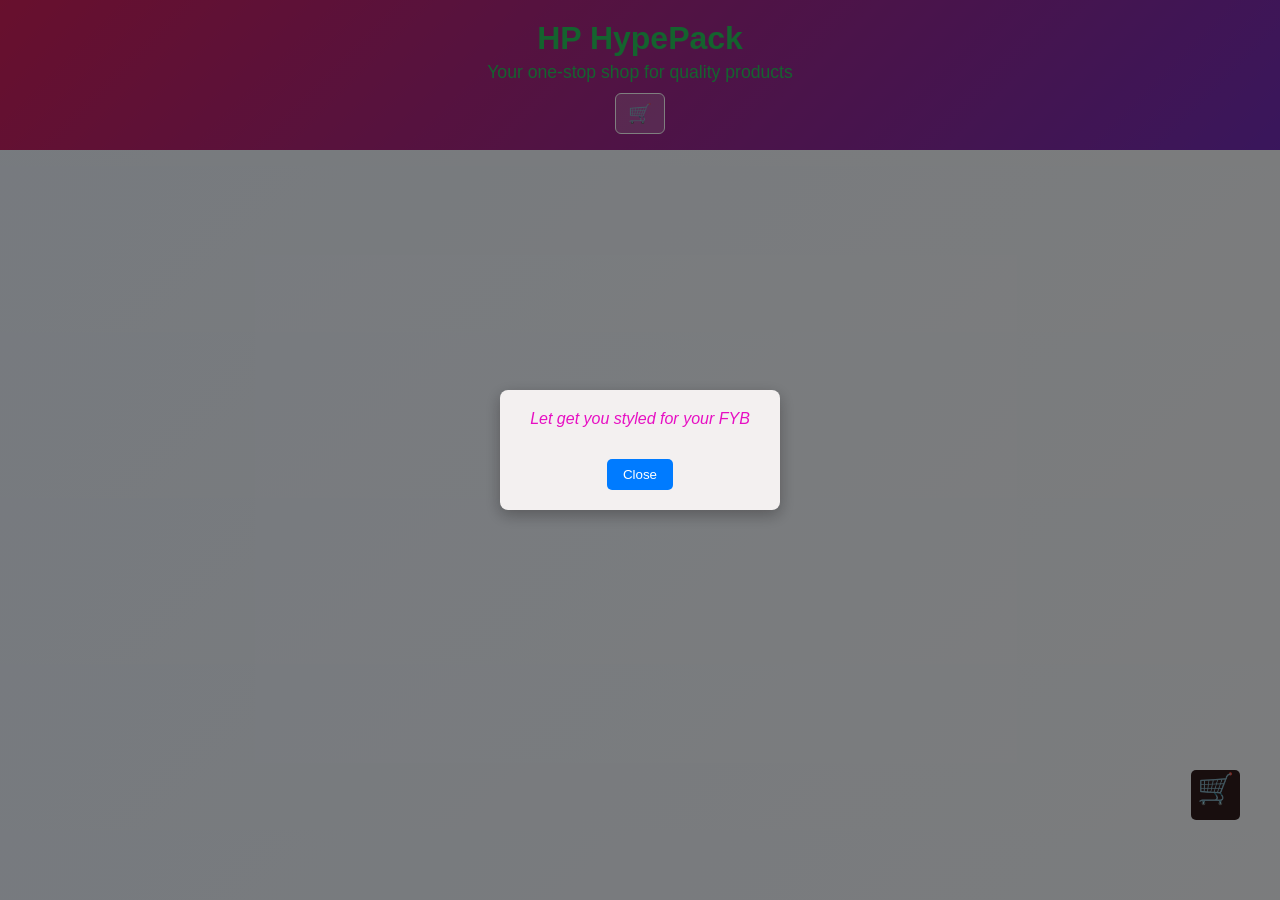
==== index.html @ 3683df9d "updates" ====
<!doctype html>
<html lang="en">

  <head>
    <!-- Primary SEO -->
    <title>Uniosun Store — Instant Delivery on Campus</title>
    <meta name="description"
      content="Shop shirts, sneakers, jerseys, denim, hats, ties, socks, sunglasses and more. Instant delivery within Osun State University campus. Order now via WhatsApp.">
    <meta name="keywords"
      content="Uniosun store, UNIOSUN shopping, Osun State University store, student store Osun, campus delivery Osogbo, buy sneakers Uniosun, buy jersey Uniosun, buy shirt Uniosun, student fashion Osun, cheap shoes UNIOSUN, denim Uniosun, campus clothes Osun State University, face paint costume Osun, plain white shirt UNIOSUN, instant delivery Uniosun">

    <!-- Open Graph (WhatsApp & social previews) -->
    <meta property="og:title" content="Uniosun Store — Student Fashion, Instant Campus Delivery">
    <meta property="og:description"
      content="Shirts, sneakers, jerseys, denim, hats, socks & more. Order and get it delivered instantly within UNIOSUN campus.">
    <meta property="og:image" content="https://yourdomain.com/preview.jpg">
    <meta property="og:url" content="https://yourdomain.com">
    <meta property="og:type" content="website">

    <!-- Canonical -->
    <link rel="canonical" href="https://yourdomain.com">
    <meta charset="UTF-8" />
    <meta name="viewport" content="width=device-width, initial-scale=1.0" />
    <title>Product Store</title>
    <link rel="stylesheet" href="style.css" />
  </head>




  <body>
    <header style="
    background: linear-gradient(135deg, #d1205b 0%, #732db9 100%);
    /* background-image:url(' https://i.ibb.co/b5XmrY1s/Screenshot-20260414-150655.jpg'); */
   
    color: rgb(40, 199, 93);
    padding: 20px;
    text-align: center;
    position: fixed;
    top: 0;
    object-fit: cover;
    height: 150px;
    width: 100%;
    z-index: 1000;
  ">
      <div>

        <h1 style="margin: 0; font-size: 2rem;">HP HypePack</h1>

        <p style="margin: 5px 0 10px; font-size: 1.1rem;">
          Your one-stop shop for quality products
        </p>


        <button class="cartButton" style="
    background: rgba(255, 255, 255, 0.2);
    color: rgb(16, 218, 77);
    border: 1px solid white;
    padding: 8px 12px;
    font-size: 1.2rem;
    cursor: pointer;;
    border-radius: 6px;
    ">
          🛒</button>
      </div>

      <!-- </div> -->
      <!-- <div class="top-right-buttons">
        <a class="top-btn" href="/login.html" style="font-size: 0.8rem; padding: 5px 10px; border-radius: 6px">
          Admin
        </a>
      </div> -->

    </header>
    <!-- Popup Modal -->
    <div id="popup" class="popup">
      <div class="popup-content">
        <i><i></i>Let get you styled for your <i>FYB</i><br /></i></p>
        <button id="close-btn">Close</button>
      </div>
    </div>


    <main class="main-content">


      <div id="loader" class="loader"></div>
      <section id="productList" class="product-list">
        <!-- Products will be rendered here -->
      </section>
    </main>

    <section id="cart" class="cart">
      <h2>Your Cart</h2>
      <button id="closeCartButton">Back</button>
      <div id="cartItems" class="cart-items">
        <!-- Cart items will be displayed here -->
      </div>
      <div id="cartTotal" class="cart-total">
        <!-- Total price will be displayed here -->
      </div>
      <button id="checkoutButton">Checkout</button>
    </section>



    <button class="cartButton" id="butt">🛒</button>

    <script type="module" src="config.js"></script>
    <script type="module" src="script-2.js"></script>
  </body>

</html>
---- style.css ----
/* --- Global base --- */
:root {
  --bg: #f7f2f4;
  --card: #e0d5d5;
  --text: #20232a;
  --muted: #6b7280;
  --primary: #18099c;
  --primary-dark: #1e40af;
  --success: #16a34a;
  --danger: #dc2626;
  --border-radius: 10px;
  --shadow: 0 8px 20px rgba(0, 0, 0, 0.08);
}

* {
  box-sizing: border-box;
}

body {
  margin: 0;
  font-family: "Segoe UI", Tahoma, Geneva, Verdana, sans-serif;
  background: linear-gradient(135deg, #eff6ff, #f8fafc);
  color: var(--text);
}

a {
  color: inherit;
  text-decoration: none;
}
button
.button {
  display: inline-flex;
  align-items: right;
  justify-content: right;
  border: none;
  border-radius: 8px;
  padding: 10px 16px;
  font-weight: 600;
  margin-top: 10px;
  /* cursor: pointer; */
  transition:
    transform 0.15s ease,
    background-color 0.2s ease;
}

.main-content {
  padding-top: 150px; /* Adjust based on header height */
}
button:hover,
.button:hover {
  transform: translateY(-1px);
}

.button {
  background-color: var(--primary);
  color: rgb(248, 240, 240);
}

.button:hover {
  background-color: var(--primary-dark);
}

.container {
  max-width: 1200px;
  padding: 1.5rem;
  margin-inline: auto;
}

.page-header {
  display: flex;
  justify-content: space-between;
  align-items: center;
  margin-bottom: 1rem;
}

.page-title {
  margin: 0;
  font-size: 1.75rem;
}

.section-card {
  background: var(--card);
  border-radius: var(--border-radius);
  border: 1px solid #e5e7eb;
  box-shadow: var(--shadow);
  padding: 1rem;
}

.input-group {
  margin-bottom: 1rem;
}

.input-group label {
  display: block;
  margin-bottom: 0.35rem;
  font-weight: 600;
}

.input-group input,
.input-group select {
  width: 100%;
  border: 1px solid #d1d5db;
  border-radius: 8px;
  padding: 0.75rem;
  font-size: 1rem;
  background: #fff;
}

.error-message {
  color: var(--danger);
  font-size: 0.875rem;
}

/* --- Admin & dashboard page --- */
.admin-container,
.dashboard-container {
  min-height: 100vh;
  background: var(--bg);
  padding: 1.5rem;
}

.admin-panel {
  margin-top: 1rem;
  display: grid;
  grid-template-columns: 1fr;
  gap: 1.5rem;
}

@media (min-width: 920px) {
  .admin-panel {
    grid-template-columns: 2fr 1fr;
  }
}

.card {
  background: var(--card);
  border: 1px solid #e5e7eb;
  border-radius: var(--border-radius);
  box-shadow: var(--shadow);
  padding: 1.25rem;
}

.admin-header,
.dashboard-header {
  display: flex;
  justify-content: space-between;
  align-items: center;
  gap: 1rem;
  margin-bottom: 1rem;
}

.admin-header h1,
.dashboard-header h1 {
  margin: 0;
  font-size: 1.5rem;
}

.product-list {
  display: grid;
  gap: 0.5rem;
  grid-template-columns: repeat(2, 1fr);
  padding: 0.5rem;
}

.product-card {
  background: var(--card);
  border: 1px solid #e5e7eb;
  border-radius: 4px;
  /* box-shadow: var(--shadow); */
  padding: 0.4rem;
  display: flex;
  flex-direction: column;
  align-items: flex-start;
  gap: 0.2rem;
  overflow: hidden;
}
.product-image {
  width: 100%;
  height: 150px;
  background-size: contain;     /* full product visible, no crop */
  background-position: center;
  background-repeat: no-repeat;
  background-color: #fff;       /* white bg behind product */
  border-radius: 4px;
}

.product-card img {
  width: 100%;
  height: 120px;
  object-fit: cover;
  border-radius: 8px;
  background: #fcf9f9;
  display: block;
  padding: 6px;
  flex-shrink: 0;
  margin-bottom: 0;
}

.product-card h3 {
  margin: 0;
  font-size: 0.7.5rem;
  line-height: 1.3;
  display: -webkit-box;
}

.product-card p {
  margin: 0;
  font-size: 0.8rem;
  color: var(--muted);
}

.product-info {
  flex: 1;
  width: 100%;
  display: flex;
  flex-direction: column;
  gap: 0.2rem;
}

.product-card .actions {
  margin-top: 0.2rem;
  display: flex;
  flex-wrap: nowrap;
  gap: 0.3rem;
  width: 100%;
  align-items: center;
}

.product-card .actions button {
  /* flex: 1; */
  display: flex;
  min-width: 0;
  padding: 0.2.5rem 0.3rem;
  font-size: 0.78rem;
}

.product-card .actions .add-to-cart {
  background: var(--success);
  color: white;
}

.product-card .actions .increment,
.product-card .actions .decrement {
  background: #334155;
  color: white;
  font-size: 1rem;
  width: 32px;
  height: 32px;
}

.product-card .actions .decrement {
  background: var(--danger);
}

.cart {
  display: none;
  position: fixed;
  top: 0;
  right: 0;
  width: 350px;
  height: 70vh;
  background: var(--card);
  border-left: 1px solid #e5e7eb;
  box-shadow: -4px 0 12px rgba(0, 0, 0, 0.15);
  padding: 1.5rem;
  overflow-y: auto;
  z-index: 1000;
}

.cart h2 {
  margin-top: 0;
}

.cart-items {
  display: flex;
  flex-direction: column;
  gap: 0.75rem;
}

.cart-item {
  display: grid;
  /* grid-template-columns: auto 1fr auto;
  align-items: flex; */
  gap: 0.75rem;
  padding: 0.7rem;
  border: 1px solid #e5e7eb;
  border-radius: 8px;
}

.cart-item img {
  width: 50px;
  height: 50px;
  object-fit: contain;
  border-radius: 6px;
}

.cart-item p {
  margin: 0;
}

.cart-total {
  margin-top: 1rem;
  font-weight: 700;
  font-size: 1.1rem;
}

@media (max-width: 760px) {
  .card,
  .admin-container,
  .dashboard-container {
    padding: 1rem;
  }

  header,
  .admin-header,
  .dashboard-header {
    flex-wrap: wrap;
    gap: 0.75rem;
  }

  .product-card img {
    width: 85px;
    height: 85px;
  }

  header {
    flex-direction: column;
    text-align: center;
  }

  header > div:first-child {
    order: 1;
  }

  header > div:last-child {
    order: 2;
  }
}

/* Cart Styles */
.cart {
  display: none;
  position: fixed;
  top: 0;
  right: 0;
  width: 300px;
  height: 100%;
  background-color: #d1d5da;
  padding: 20px;
  box-shadow: -2px 0 5px rgba(0, 0, 0, 0.1);
}

.cart h2 {
  margin-top: 0;
}

.cart-items {
  margin-bottom: 20px;
}

.cart-total {
  font-size: 18px;
  font-weight: bold;
  margin-bottom: 20px;
}

.cart button {
  background-color: #08661e;
  color: rgb(231, 227, 227);
  border: none;
  padding: 10px 20px;
  cursor: pointer;
  width: 100%;
}

.cart button:hover {
  background-color: #218838;
}
/* Make sure the parent allows positioning (body is fine) */
.top-right {
  margin: 0;
  padding: 0;
  position: relative;
}

.top-right-buttons {
  position: fixed;    /* keeps container in the viewport */
  top: 10px;
  right: 10px;
  display: flex;
  flex-direction: column; /* stack buttons vertically */
  gap: 10px;             /* space between buttons */
  z-index: 1000;
}
#butt {
  position: fixed;    /* keeps container in the viewport */
  bottom: 80px;
  right: 40px;
  display: flex;
  flex-direction: column; /* stack buttons vertically */
  gap: 10px;           /* space between buttons */
  z-index: 1000;
}

#butt {
  /* padding: 10px 10px; */
  padding-bottom: 15px;
  background-color: #301d1d;
  color: #fffdfd;
  border: none;
  height: 50px;
  border-radius: 5px;
  cursor: pointer;
  align-items: center;
  font-size: 30px;
   /* font-size: 1.2rem; */
}

  .top-btn {
  padding: 2px 8px;
  /* background-color: #007bff; */
  color:  #4b0996;
  border: none;
  border-radius: 5px;
  cursor: pointer;
  font-size: 15px;
}


/* Dark overlay background */
.popup {
  position: fixed;          /* stays on screen */
  top: 0;
  left: 0;
  width: 100%;
  height: 100%;
  background-color: rgba(0,0,0,0.5); /* semi-transparent */
  display: flex;
  justify-content: center;
  align-items: center;
  visibility: visible;      /* visible by default, you can toggle */
  opacity: 1;
  transition: opacity 0.3s ease;
  z-index: 2000;
}

/* The popup box */
.popup-content {
  background-color: #f3f0f0;
  padding: 20px 30px;
  border-radius: 8px;
  text-align: center;
  box-shadow: 0 5px 15px rgba(15, 13, 13, 0.3);
  min-width: 250px;
  color: #e70fc3;
}

/* Close button */
#close-btn {
  margin-top: 15px;
  padding: 8px 16px;
  cursor: pointer;
  background-color: #007bff;
  border: none;
  color: white;
  border-radius: 5px;
}
/* Full-screen loader overlay */
.loader {
  position: fixed;
  bottom: 0;
  left: 0;
  width: 100%;
  height: 80%;
  background-color: #a19b9b;
  display: flex;
  justify-content: center;
  align-items: center;
  z-index: 99;
}

/* Spinner circle */
.loader::after {
  content: "";
  width: 50px;
  height: 50px;
  border: 5px solid #f3f3f3; /* Light grey */
  border-top: 5px solid #007bff; /* Blue */
  border-radius: 50%;
  animation: spin 1s linear infinite;
}

/* Spin animation */
@keyframes spin {
  0% { transform: rotate(0deg); }
  100% { transform: rotate(360deg); }
}

/* Optional: adjust size for mobile */
@media (max-width: 768px) {
  .top-btn {
    padding: 8px 16px;
    font-size: 14px;
  }
}
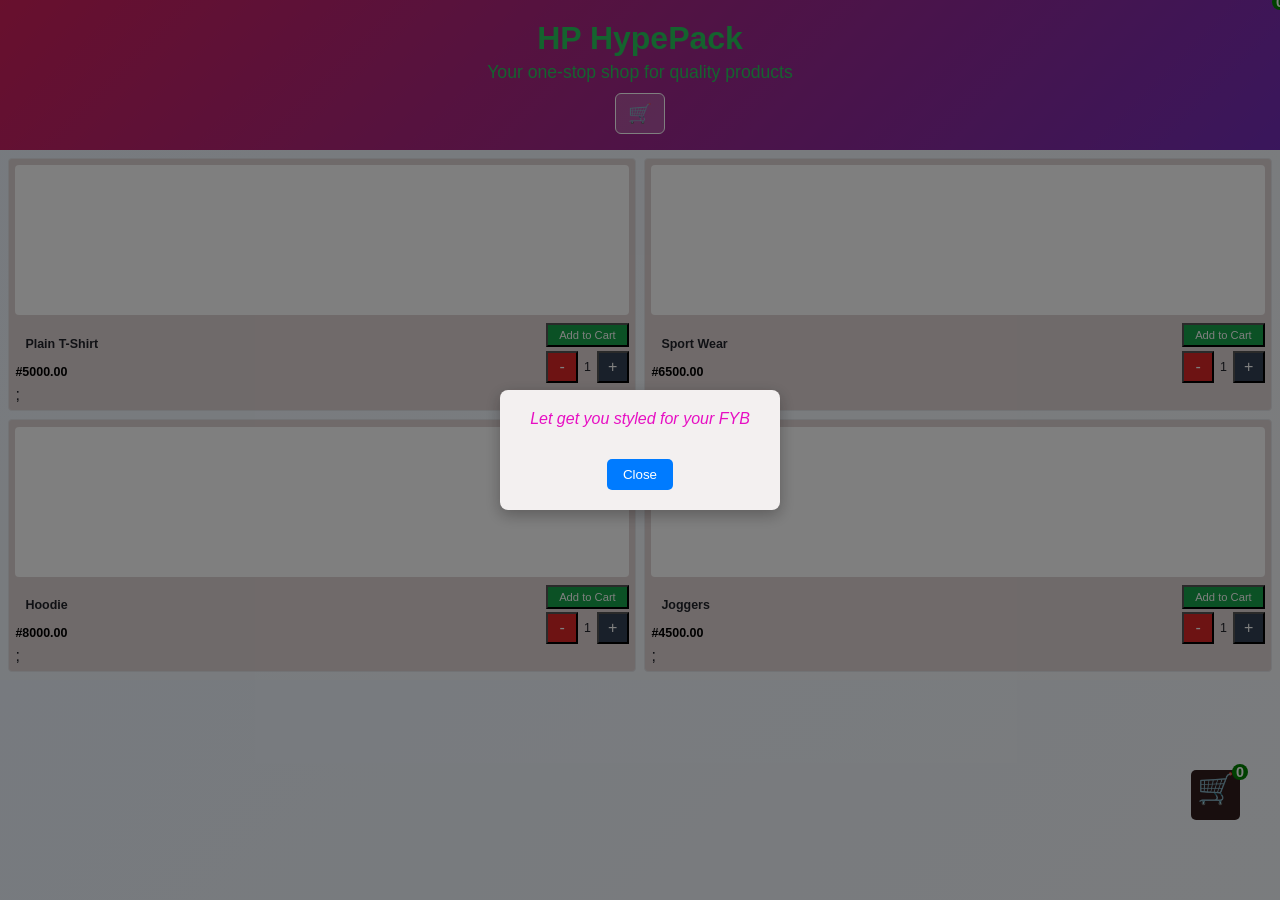
==== commit d39d534f: "updates" ====
--- a/index.html
+++ b/index.html
@@ -52,7 +52,7 @@
         </p>
 
 
-        <button class="cartButton" style="
+        <button class="cartButton" aria-label="Cart" style="
     background: rgba(255, 255, 255, 0.2);
     color: rgb(16, 218, 77);
     border: 1px solid white;
@@ -61,8 +61,13 @@
     cursor: pointer;;
     border-radius: 6px;
     ">
-          🛒</button>
+          🛒
+          <span class="badge">0</span>
+        </button>
       </div>
+
+
+
 
       <!-- </div> -->
       <!-- <div class="top-right-buttons">
@@ -82,6 +87,11 @@
 
 
     <main class="main-content">
+
+
+
+
+
 
 
       <div id="loader" class="loader"></div>
@@ -104,7 +114,9 @@
 
 
 
-    <button class="cartButton" id="butt">🛒</button>
+    <button class="cartButton" aria-label="Cart" id="butt">🛒
+      <span class="badge">0</span>
+    </button>
 
     <script type="module" src="config.js"></script>
     <script type="module" src="script-2.js"></script>
--- a/style.css
+++ b/style.css
@@ -186,7 +186,7 @@
 
 .product-card img {
   width: 100%;
-  height: 120px;
+  height: 100%;
   object-fit: cover;
   border-radius: 8px;
   background: #fcf9f9;
@@ -198,7 +198,8 @@
 
 .product-card h3 {
   margin: 0;
-  font-size: 0.7.5rem;
+  padding: 10px;
+  font-size: 1rem;
   line-height: 1.3;
   display: -webkit-box;
 }
@@ -209,34 +210,103 @@
   color: var(--muted);
 }
 
-.product-info {
-  flex: 1;
-  width: 100%;
-  display: flex;
-  flex-direction: column;
-  gap: 0.2rem;
-}
-
-.product-card .actions {
-  margin-top: 0.2rem;
-  display: flex;
-  flex-wrap: nowrap;
-  gap: 0.3rem;
-  width: 100%;
-  align-items: center;
-}
-
-.product-card .actions button {
-  /* flex: 1; */
-  display: flex;
-  min-width: 0;
-  padding: 0.2.5rem 0.3rem;
-  font-size: 0.78rem;
-}
+;
 
 .product-card .actions .add-to-cart {
   background: var(--success);
   color: white;
+  flex: 10;
+  gap: 10.3rem;
+  font-size: 0.75rem;
+}
+
+  .product-row {
+        display: grid;
+        grid-template-columns: 1fr 1fr;
+        gap: 10px;
+        padding: 0 16px 16px;
+      } */
+
+      .product-card {
+        background: var(--bg-card);
+        border-radius: 10px;
+        overflow: hidden;
+        box-shadow: var(--shadow-card);
+        border: 1px solid var(--border);
+        transition: background 0.3s ease, border-color 0.3s ease;
+      }
+
+      .product-card img {
+        width: 100%;
+        height: 100px;
+        object-fit: cover;
+        display: block;
+      }
+
+    .product-info {
+  width: 100%;
+  display: flex;
+  flex-direction: row;      /* text left, buttons right */
+  align-items: center;
+  justify-content: space-between;
+  gap: 0.4rem;
+  margin-top: 0.3rem;
+}
+
+.product-text {
+  display: flex;
+  flex-direction: column;   /* name on top, price below */
+  gap: 0.15rem;
+  flex: 1;
+}
+
+.product-card h3 {
+  margin: 0;
+  font-size: 0.78rem;
+  line-height: 1.2;
+}
+
+.product-card p {
+  margin: 0;
+  font-size: 0.78rem;
+  font-weight: 700;
+  color: #000;
+}
+
+.product-card .actions {
+  display: flex;
+  flex-direction: column;   /* Add to Cart on top, counter below */
+  gap: 0.2rem;
+  align-items: center;
+}
+
+.product-card .add-to-cart {
+  width: 100%;
+  padding: 0.25rem 0.4rem;
+  font-size: 0.7rem;
+  background: var(--success);
+  color: white;
+}
+
+.product-card .counter {
+  display: flex;
+  flex-direction: row;
+  align-items: center;
+  gap: 0.2rem;
+}
+
+.product-card .decrement,
+.product-card .increment {
+  width: 24px;
+  height: 24px;
+  font-size: 0.8rem;
+  padding: 0;
+}
+
+.product-card .quantity {
+  font-size: 0.78rem;
+  min-width: 12px;
+  text-align: center;
 }
 
 .product-card .actions .increment,
@@ -503,3 +573,24 @@
     font-size: 14px;
   }
 }
+
+.cart-badge {
+        position: relative;
+        display: inline-block;
+      }
+
+      .badge {
+        position: absolute;
+        top: -6px;
+        right: -8px;
+        background:green;
+        color: white;
+        font-size: 0.9rem;
+        font-weight: 800;
+        width: 16px;
+        height: 16px;
+        border-radius: 50%;
+        display: flex;
+        align-items: center;
+        justify-content: center;
+      }
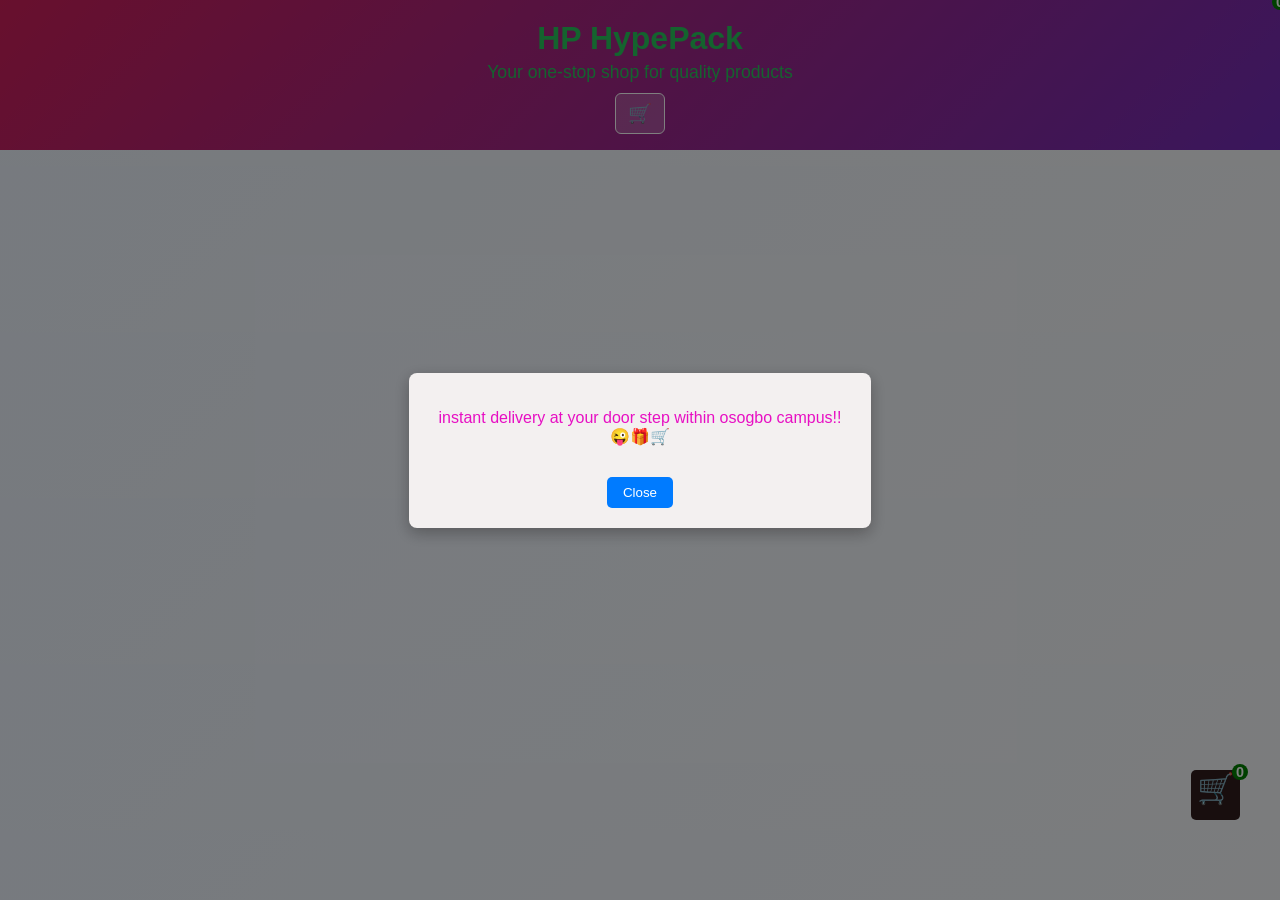
==== commit 041a7a02: "updates" ====
--- a/index.html
+++ b/index.html
@@ -13,12 +13,13 @@
     <meta property="og:title" content="Uniosun Store — Student Fashion, Instant Campus Delivery">
     <meta property="og:description"
       content="Shirts, sneakers, jerseys, denim, hats, socks & more. Order and get it delivered instantly within UNIOSUN campus.">
-    <meta property="og:image" content="https://yourdomain.com/preview.jpg">
-    <meta property="og:url" content="https://yourdomain.com">
+    <meta property="og:image"
+      content="https://uniosunstore.com/https://i.ibb.co/6jJ9VJ7/Screenshot-20260414-150714.jpg">
+    <meta property="og:url" content="https://uniosunstore.com">
     <meta property="og:type" content="website">
 
     <!-- Canonical -->
-    <link rel="canonical" href="https://yourdomain.com">
+    <link rel="canonical" href="https://uniosunstore.com">
     <meta charset="UTF-8" />
     <meta name="viewport" content="width=device-width, initial-scale=1.0" />
     <title>Product Store</title>
@@ -80,7 +81,7 @@
     <!-- Popup Modal -->
     <div id="popup" class="popup">
       <div class="popup-content">
-        <i><i></i>Let get you styled for your <i>FYB</i><br /></i></p>
+        <p> instant delivery at your door step within osogbo campus!! <br /> 😜🎁🛒</p>
         <button id="close-btn">Close</button>
       </div>
     </div>
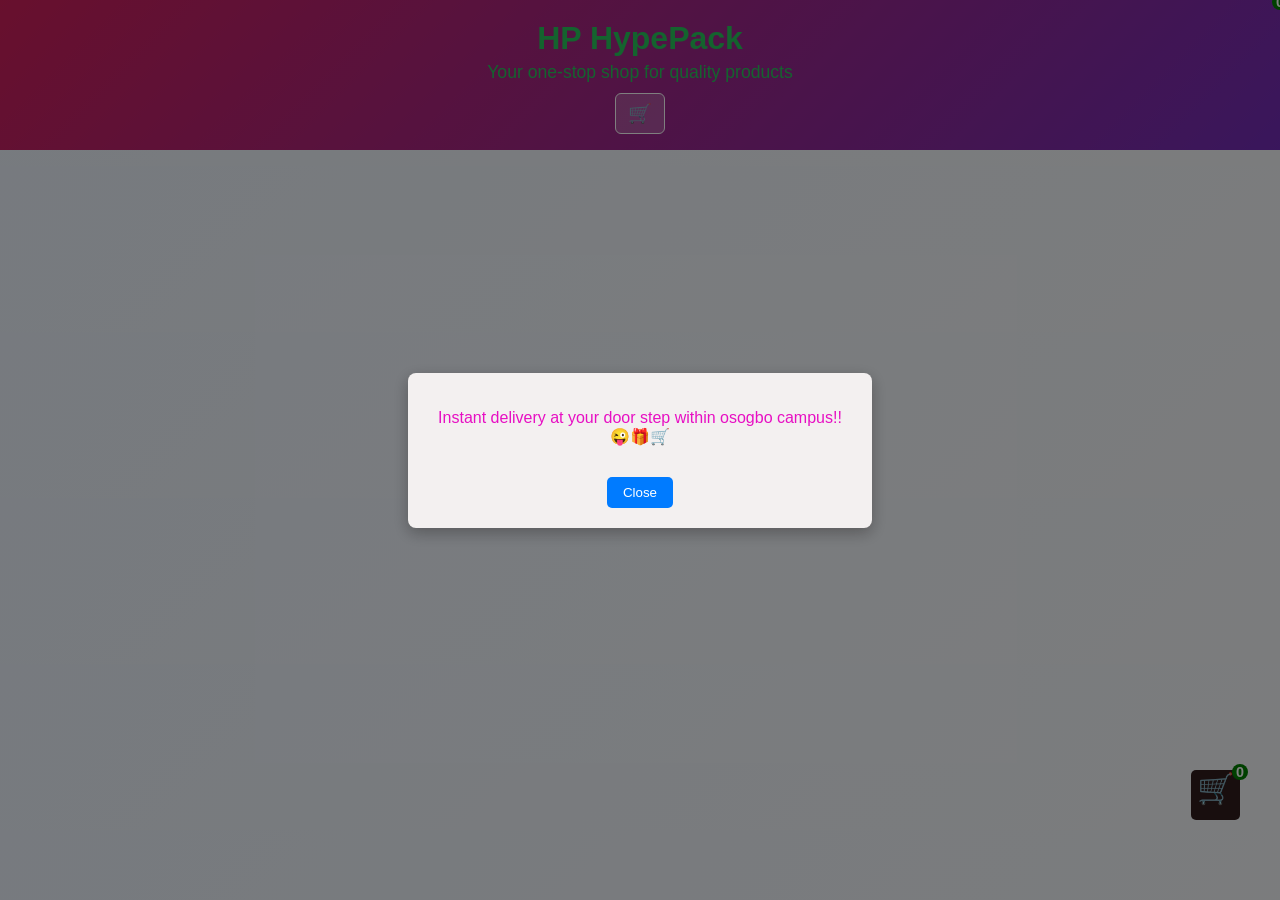
==== commit b23bf372: "updates" ====
--- a/index.html
+++ b/index.html
@@ -17,7 +17,8 @@
       content="https://uniosunstore.com/https://i.ibb.co/6jJ9VJ7/Screenshot-20260414-150714.jpg">
     <meta property="og:url" content="https://uniosunstore.com">
     <meta property="og:type" content="website">
-
+    <meta name="google-site-verification" content="5maqXtlHMRmReDT3lO9snfGJ4gSnSiXnRRnXI1MxW-A">
+    <meta name="google-site-verification" content="5maqXtlHMRmReDT3lO9snfGJ4gSnSiXnRRnXI1MxW-A">
     <!-- Canonical -->
     <link rel="canonical" href="https://uniosunstore.com">
     <meta charset="UTF-8" />
@@ -53,19 +54,18 @@
         </p>
 
 
-        <button class="cartButton" aria-label="Cart" style="
-    background: rgba(255, 255, 255, 0.2);
-    color: rgb(16, 218, 77);
-    border: 1px solid white;
-    padding: 8px 12px;
-    font-size: 1.2rem;
-    cursor: pointer;;
-    border-radius: 6px;
-    ">
-          🛒
-          <span class="badge">0</span>
-        </button>
       </div>
+      <button class="cartButton" aria-label="Cart" style="
+  background: rgba(255, 255, 255, 0.2);
+  color: rgb(16, 218, 77);
+  border: 1px solid white;
+  padding: 8px 12px;
+  font-size: 1.2rem;
+  cursor: pointer;
+  border-radius: 6px;">
+        🛒
+        <span class=" badge">0</span>
+      </button>
 
 
 
@@ -81,7 +81,7 @@
     <!-- Popup Modal -->
     <div id="popup" class="popup">
       <div class="popup-content">
-        <p> instant delivery at your door step within osogbo campus!! <br /> 😜🎁🛒</p>
+        <p> Instant delivery at your door step within osogbo campus!! <br /> 😜🎁🛒</p>
         <button id="close-btn">Close</button>
       </div>
     </div>
@@ -115,7 +115,8 @@
 
 
 
-    <button class="cartButton" aria-label="Cart" id="butt">🛒
+    <button class="cartButton" aria-label="Cart" id="butt">
+      🛒
       <span class="badge">0</span>
     </button>
 
--- a/style.css
+++ b/style.css
@@ -173,6 +173,7 @@
   align-items: flex-start;
   gap: 0.2rem;
   overflow: hidden;
+  box-sizing: border-box;
 }
 .product-image {
   width: 100%;
@@ -284,6 +285,7 @@
   width: 100%;
   padding: 0.25rem 0.4rem;
   font-size: 0.7rem;
+  min-width: 0;
   background: var(--success);
   color: white;
 }
@@ -301,6 +303,7 @@
   height: 24px;
   font-size: 0.8rem;
   padding: 0;
+  flex-shrink: 0;
 }
 
 .product-card .quantity {
@@ -593,4 +596,6 @@
         display: flex;
         align-items: center;
         justify-content: center;
-      }+      }
+
+      
